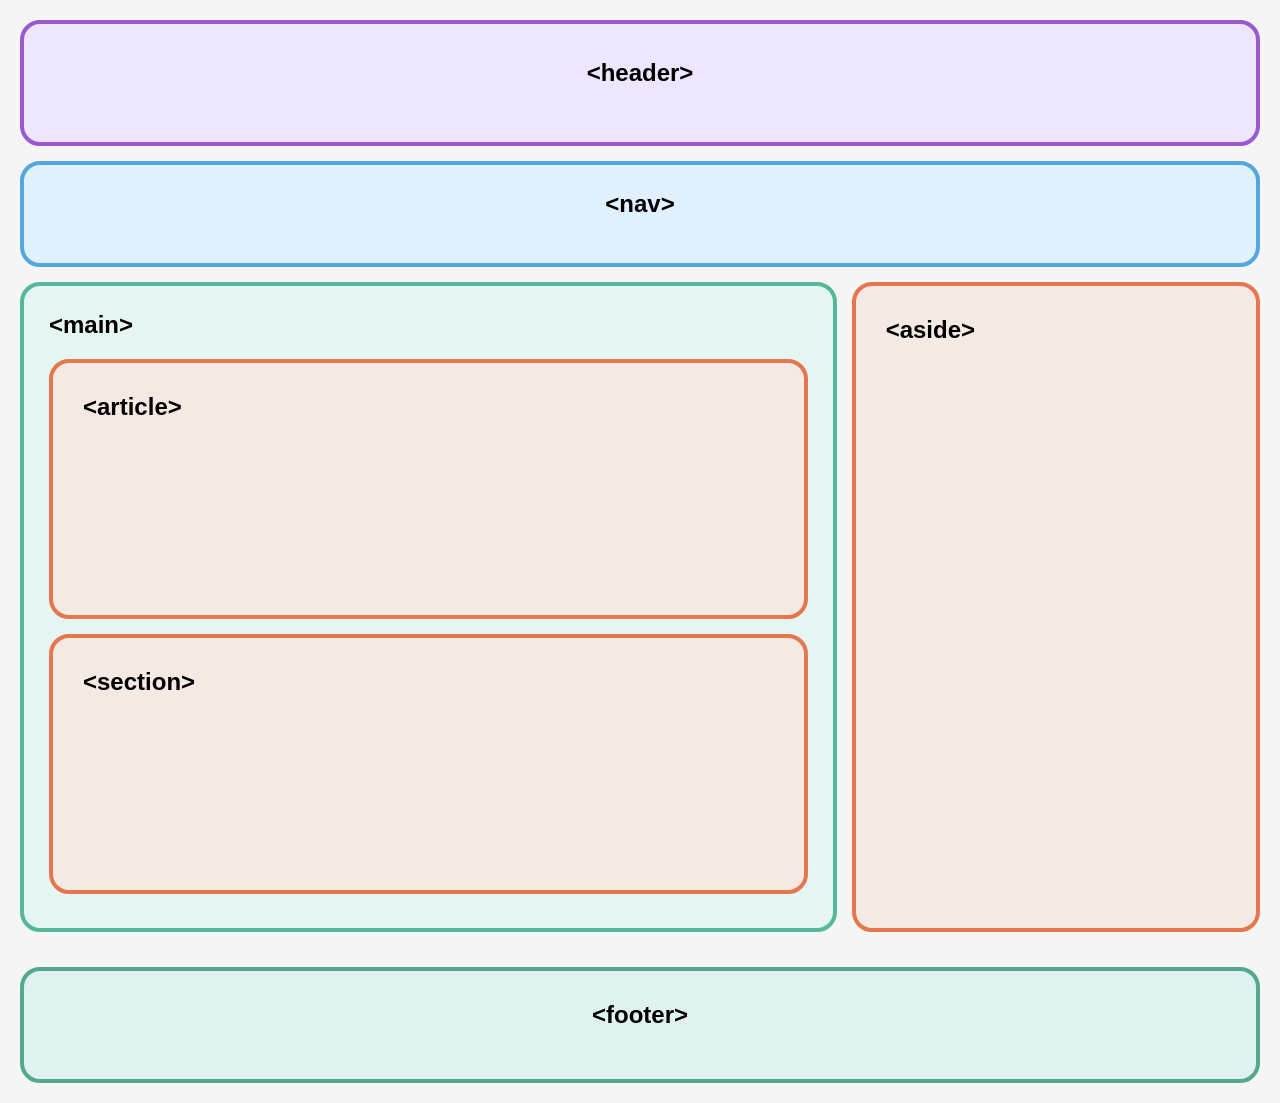
==== Web/index.html @ f67e5b2d "index.hmtl" ====
<!DOCTYPE html>
<html lang="en">
    <meta charset="UTF-8">
    <meta name="viewport" content="width=device-width, initial-scale=1.0">
    <title>Document Structure</title>
    <style>
        * {
            box-sizing: border-box;
        }

        body {
            font-family: Arial, sans-serif;
            margin: 20px;
            background-color: #f5f5f5;
        }

        header {
            background-color: #eee5ff;
            border: 4px solid #9b59d0;
            padding: 35px;
            text-align: center;
            border-radius: 20px;
            margin-bottom: 15px;
        }

        nav {
            background-color: #e0f0ff;
            border: 4px solid #55a5df;
            padding: 25px;
            text-align: center;
            border-radius: 20px;
            margin-bottom: 15px;
        }

        .container {
            display: grid;
            grid-template-columns: 2fr 1fr;
            gap: 15px;
            margin-bottom: 15px;
        }

        main {
            background-color: #e5f5f2;
            border: 4px solid #54b99b;
            padding: 25px;
            border-radius: 20px;
            margin-bottom: 15px;
            height: 650px;
        }


    article{
        background-color: #f5e9e3;
            border: 4px solid #e47750;
            padding: 30px;
            height: 260px;
            border-radius: 20px;
            margin-bottom: 15px;
    }

    section{
        background-color: #f5e9e3;
            border: 4px solid #e47750;
            padding: 30px;
            height: 260px;
            border-radius: 20px;
            margin-bottom: 15px;
    }

    aside{
        background-color: #f5e9e3;
            border: 4px solid #e47750;
            padding: 30px;
            height: 650px;
            border-radius: 20px;
            margin-bottom: 20px;
    }

    footer{
         background-color: #e0f2ef;
            border: 4px solid #54a88f;
            padding: 30px;
            text-align: center;
            border-radius: 20px;
    }

 h2 {
            margin-top: 0;
        }

    </style>
</head>

<body>

    <header>
        <h2>&lt;header&gt;</h2>
    </header>

    <nav>
        <h2>&lt;nav&gt;</h2>
    </nav>

    <div class="container">

        <main>
            <h2>&lt;main&gt;</h2>

            <article>
                <h2>&lt;article&gt;</h2>
            </article>

            <section>
                <h2>&lt;section&gt;</h2>
            </section>

        </main>

        <aside>
            <h2>&lt;aside&gt;</h2>
        </aside>

    </div>

    <footer>
        <h2>&lt;footer&gt;</h2>
    </footer>

</body>
</html>  
</style>
</html>
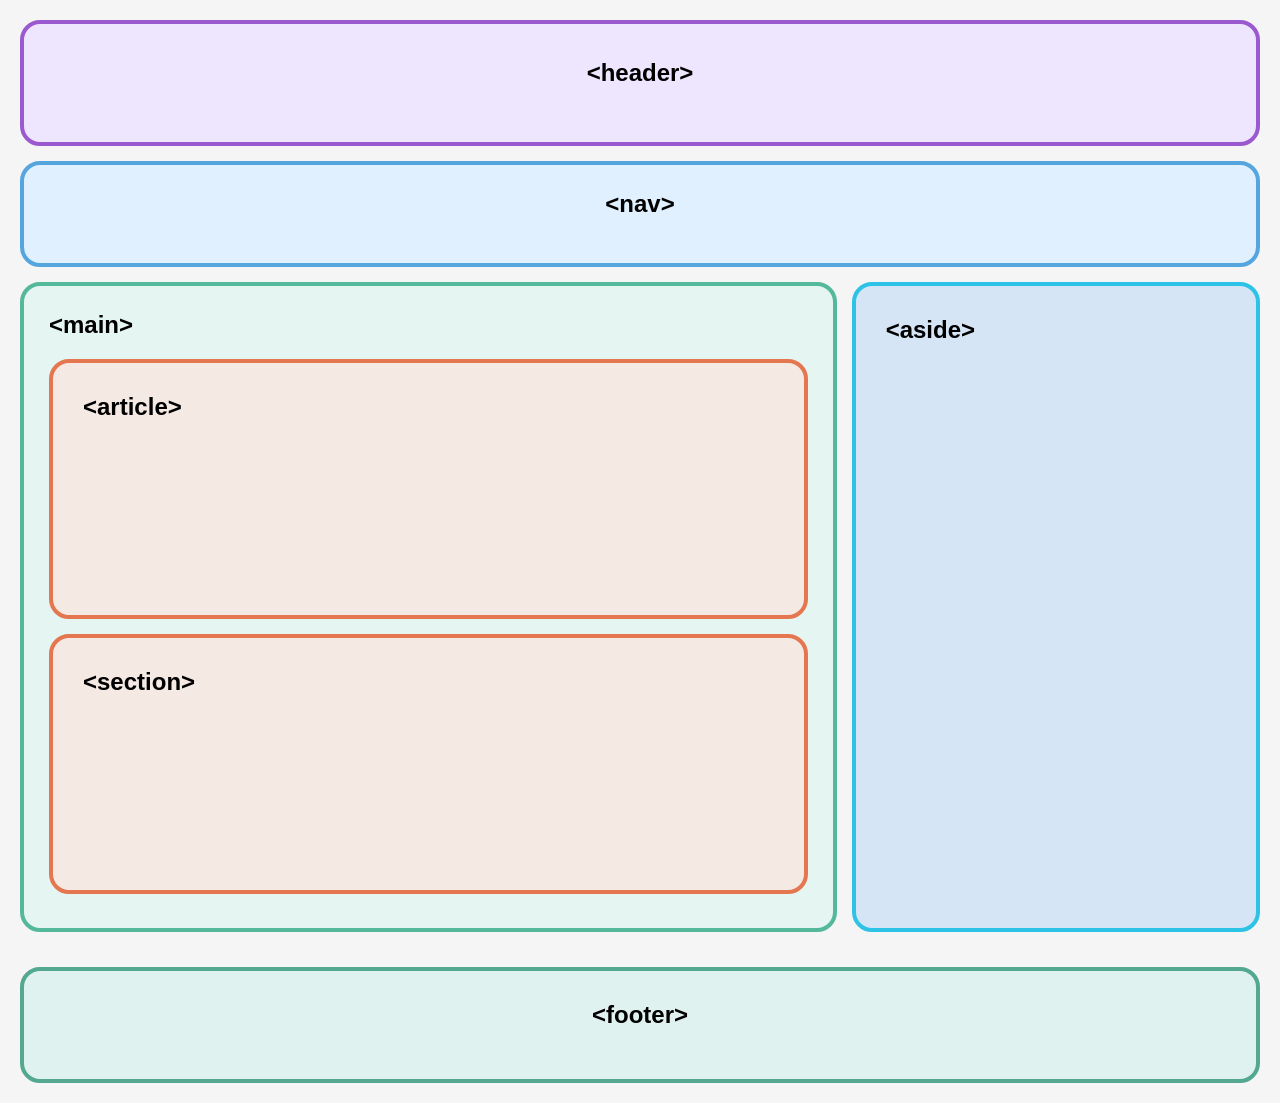
==== commit 143da98f: "commit" ====
--- a/Web/index.html
+++ b/Web/index.html
@@ -68,8 +68,8 @@
     }
 
     aside{
-        background-color: #f5e9e3;
-            border: 4px solid #e47750;
+        background-color: #d5e5f5;
+            border: 4px solid #2cc3e6;
             padding: 30px;
             height: 650px;
             border-radius: 20px;
